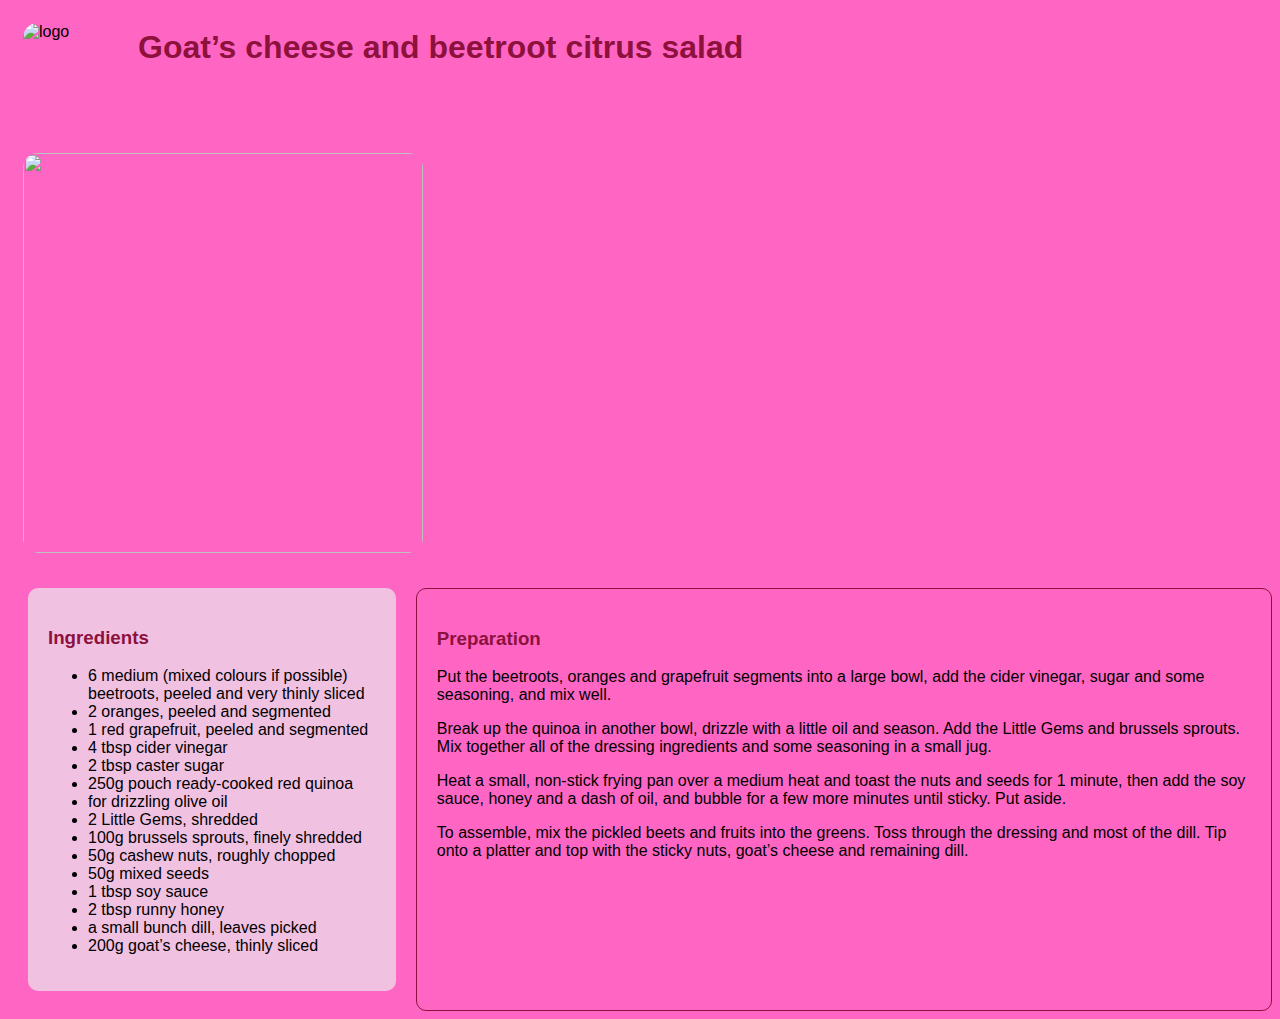
==== recipes/Beetroot_salad.html @ 390d24fb "Finished product" ====
<!DOCTYPE html>
<html lang="en">
  <head>
    <meta charset="UTF-8" />
    <meta http-equiv="X-UA-Compatible" content="IE=edge" />
    <meta name="viewport" content="width=device-width, initial-scale=1.0" />
    <title>Goat’s cheese and beetroot citrus salad</title>
    <link rel="stylesheet" href="../style.css" />
  </head>
  <body>
    <div class="navbar">
      <image
        src="../Beets_images/Beetroot_logo.png"
        alt="logo"
        class="logo"
      ></image>
      <h1>Goat’s cheese and beetroot citrus salad</h1>
    </div>
    <div>
      <img src="../Beets_images/Beets_salad.jpeg" />
    </div>
    <div class="container">
      <div class="ingredients_block">
        <h3>Ingredients</h3>
        <ul>
          <li>
            6 medium (mixed colours if possible) beetroots, peeled and very
            thinly sliced
          </li>
          <li>2 oranges, peeled and segmented</li>
          <li>1 red grapefruit, peeled and segmented</li>
          <li>4 tbsp cider vinegar</li>
          <li>2 tbsp caster sugar</li>
          <li>250g pouch ready-cooked red quinoa</li>
          <li>for drizzling olive oil</li>
          <li>2 Little Gems, shredded</li>
          <li>100g brussels sprouts, finely shredded</li>
          <li>50g cashew nuts, roughly chopped</li>
          <li>50g mixed seeds</li>
          <li>1 tbsp soy sauce</li>
          <li>2 tbsp runny honey</li>
          <li>a small bunch dill, leaves picked</li>
          <li>200g goat’s cheese, thinly sliced</li>
        </ul>
      </div>
      <div class="preparation_block">
        <h3>Preparation</h3>
        <p>
          Put the beetroots, oranges and grapefruit segments into a large bowl,
          add the cider vinegar, sugar and some seasoning, and mix well.
        </p>
        <p>
          Break up the quinoa in another bowl, drizzle with a little oil and
          season. Add the Little Gems and brussels sprouts. Mix together all of
          the dressing ingredients and some seasoning in a small jug.
        </p>
        <p>
          Heat a small, non-stick frying pan over a medium heat and toast the
          nuts and seeds for 1 minute, then add the soy sauce, honey and a dash
          of oil, and bubble for a few more minutes until sticky. Put aside.
        </p>
        <p>
          To assemble, mix the pickled beets and fruits into the greens. Toss
          through the dressing and most of the dill. Tip onto a platter and top
          with the sticky nuts, goat’s cheese and remaining dill.
        </p>
      </div>
    </div>
  </body>
</html>
---- style.css ----
body{
    background-color: #FF66C4;
    font-family: 'Aboreto', cursive;
    font-family: 'Alumni Sans Pinstripe', sans-serif;
    font-family: 'Roboto', sans-serif;
}
.navbar{
    display: flex;
    flex-direction: row;
}

h1, h3{
    color: #8C113C;
    
}
.container{
    display: flex;
    flex-direction: row;
}
img {
    width: 400px;
    height: 400px;
    object-fit: cover;
    border-radius: 15px;
    margin: 15px;
}
.item img:hover{
    transform: scale(1.05);
    transition: all ease ;
    border-radius: 15px;
    box-shadow: 0 0 5px rgb(136, 219, 140);
}

.item{
    display:flex;
    flex-direction: column;
    width: 400px;
    padding: 40px;
}
.preparation_block{   
    margin-top:20px;
    border-radius: 10px;
    border:1px solid #8C113C;
    padding: 20px;
}
.ingredients_block{
    border-radius: 10px;
    background-color: rgb(241, 193, 226);
    padding: 20px;
    margin: 20px;
}
.logo{
    width: 100px;
    height: 100px;
}
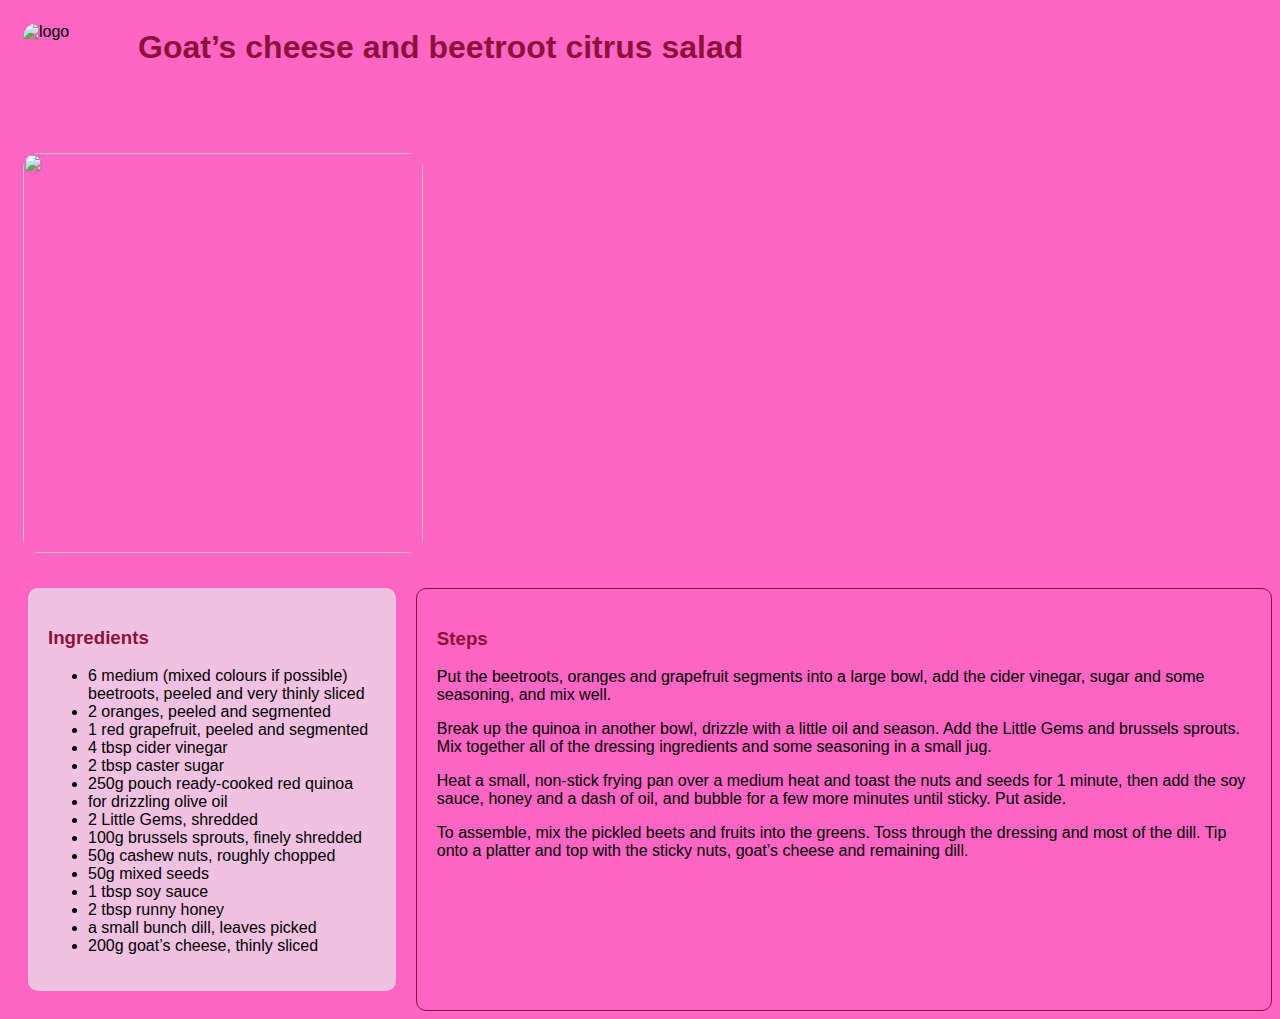
==== commit de3dd715: "Final product" ====
--- a/recipes/Beetroot_salad.html
+++ b/recipes/Beetroot_salad.html
@@ -44,7 +44,7 @@
         </ul>
       </div>
       <div class="preparation_block">
-        <h3>Preparation</h3>
+        <h3>Steps</h3>
         <p>
           Put the beetroots, oranges and grapefruit segments into a large bowl,
           add the cider vinegar, sugar and some seasoning, and mix well.
